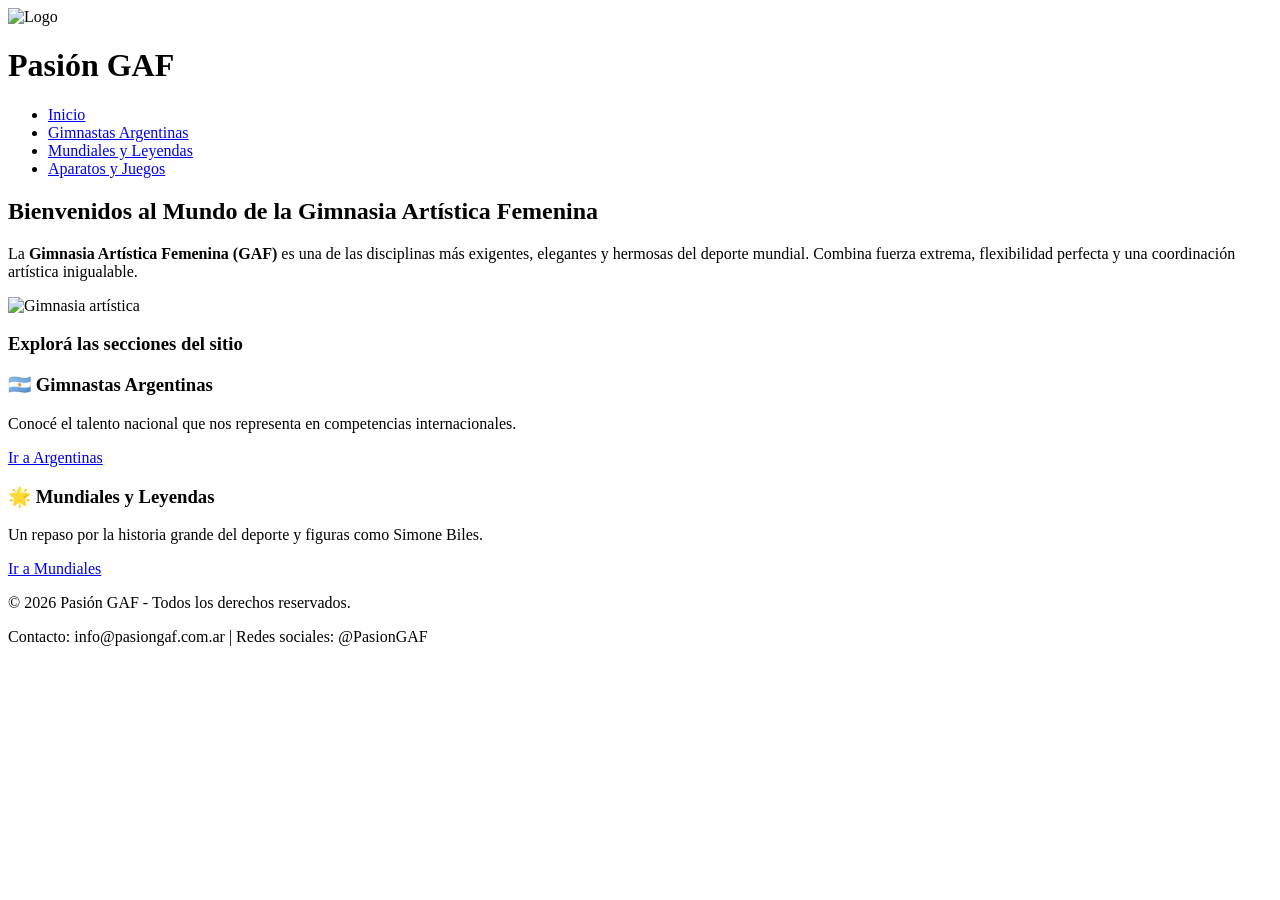
==== index.html @ c1a72c66 "primer html" ====
<!DOCTYPE html>
<html lang="es">
<head>
    <meta charset="UTF-8">
    <title>Pasión GAF - Inicio</title>
    <link rel="stylesheet" href="styles.css">
</head>
<body>

    <header>
        <div class="nav-container">
            <div class="logo-container">
                <img src="https://cdn-icons-png.flaticon.com/512/3048/3048375.png" alt="Logo">
                <h1>Pasión GAF</h1>
            </div>
            <nav>
                <ul>
                    <li><a href="index.html" class="active">Inicio</a></li>
                    <li><a href="argentina.html">Gimnastas Argentinas</a></li>
                    <li><a href="mundiales.html">Mundiales y Leyendas</a></li>
                    <li><a href="aparatos.html">Aparatos y Juegos</a></li>
                </ul>
            </nav>
        </div>
    </header>

    <main>
        <section>
            <h2>Bienvenidos al Mundo de la Gimnasia Artística Femenina</h2>
            <p>La <strong>Gimnasia Artística Femenina (GAF)</strong> es una de las disciplinas más exigentes, elegantes y hermosas del deporte mundial. Combina fuerza extrema, flexibilidad perfecta y una coordinación artística inigualable.</p>
            
            <div class="media-container">
                <img src="https://images.unsplash.com/photo-1566241142559-40e1dab266c6?auto=format&fit=crop&w=800&q=80" alt="Gimnasia artística">
            </div>

            <h3>Explorá las secciones del sitio</h3>
            <div class="grid-cards">
                <div class="card">
                    <h3>🇦🇷 Gimnastas Argentinas</h3>
                    <p>Conocé el talento nacional que nos representa en competencias internacionales.</p>
                    <div class="caja-enlace">
                        <a href="argentina.html">Ir a Argentinas</a>
                    </div>
                </div>
                <div class="card">
                    <h3>🌟 Mundiales y Leyendas</h3>
                    <p>Un repaso por la historia grande del deporte y figuras como Simone Biles.</p>
                    <div class="caja-enlace">
                        <a href="mundiales.html">Ir a Mundiales</a>
                    </div>
                </div>
            </div>
        </section>
    </main>

    <footer>
        <p>&copy; 2026 Pasión GAF - Todos los derechos reservados.</p>
        <p>Contacto: info@pasiongaf.com.ar | Redes sociales: @PasionGAF</p>
    </footer>

</body>
</html>
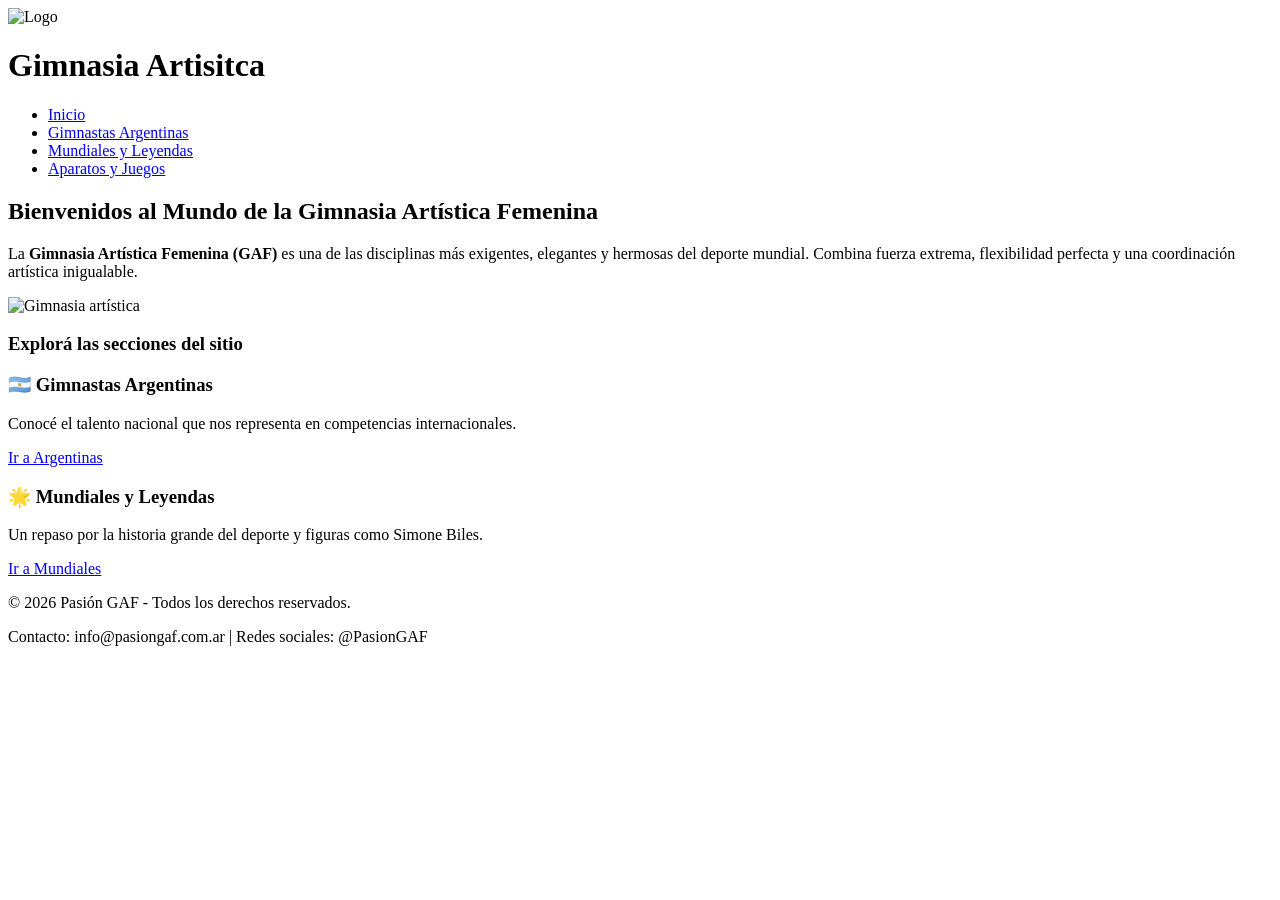
==== commit a46e87a2: "cambio de imagen" ====
--- a/index.html
+++ b/index.html
@@ -2,7 +2,7 @@
 <html lang="es">
 <head>
     <meta charset="UTF-8">
-    <title>Pasión GAF - Inicio</title>
+    <title>Gimnasia artisitca - Inicio</title>
     <link rel="stylesheet" href="styles.css">
 </head>
 <body>
@@ -10,8 +10,8 @@
     <header>
         <div class="nav-container">
             <div class="logo-container">
-                <img src="https://cdn-icons-png.flaticon.com/512/3048/3048375.png" alt="Logo">
-                <h1>Pasión GAF</h1>
+                <img src="https://upag-pagu.com/wp-content/uploads/2025/05/GettyImages-2164834760.jpg" alt="Logo">
+                <h1>Gimnasia Artisitca</h1>
             </div>
             <nav>
                 <ul>
